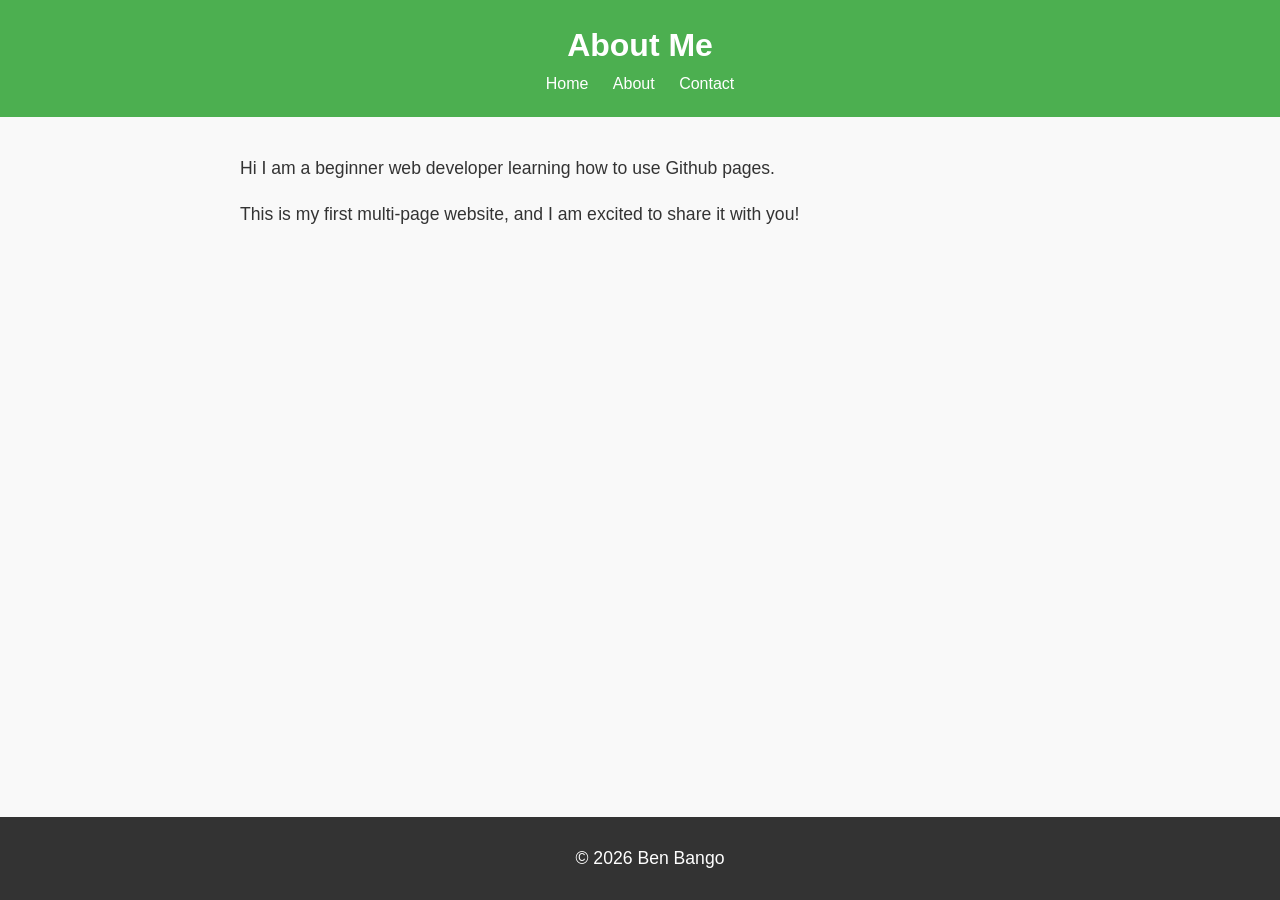
==== About.html @ 8571364a "Added CSS3 styling to the website" ====
<!DOCTYPE html>
<html lang= "en">
<head>
    <meta charset= "UTF-8">
    <meta name="viewport" content="width=device-width, initial-scale=1.0">
    <title>About Me</title>
    <link rel="stylesheet" href="styles.css"> 
</head>
<body>
    <header>
        <h1>About Me</h1>
        <nav>
            <a href="index.html">Home</a>
            <a href="about.html">About</a>
            <a href="Contact me.html">Contact</a>
        </nav>
    </header>
    <main>
        <p>Hi I am a beginner web developer learning how to use Github pages.</p>
        <p>This is my first multi-page website, and I am excited to share it with you!</p>
    </main>

    <footer>
        <p>&copy; 2026 Ben Bango</p>
    </footer>
</body>
</html>
---- styles.css ----
body { 
    font-family: Arial, sans-serif; 
    color: #333; 
    background-color: #f9f9f9; 
    margin: 0; 
    padding: 0; 
    line-height: 1.6; 
}

header { 
    background-color: #4CAF50; 
    color: white; 
    padding: 20px; 
    text-align: center; 
} 

header h1 { 
    margin: 0; 
} 

nav a { 
    color: white; 
    text-decoration: none; 
    margin: 0 10px; 
} 

nav a:hover { 
    text-decoration: underline; 
} 

main { 
    padding: 20px; 
    max-width: 800px; 
    margin: 0 auto; 
} 

main img { 
    max-width: 100%; 
    height: auto; 
    display: block; 
    margin: 20px 0; 
} 

footer { 
    background-color: #333; 
    color: white; 
    text-align: center; 
    padding: 10px; 
    position: fixed; 
    bottom: 0;
    width: 100%; 
} 

p { 
    font-size: 1.1em; 
} 

a { 
    color: #4CAF50; 
    text-decoration: none;
} 

a:hover { 
    text-decoration: underline;
} 

img { 
    border: 5px solid #4CAF50; 
    border-radius: 10px; 
} 

main a[href^="mailto:"] { 
    color: #ff5722; 
    font-weight: bold; 
}
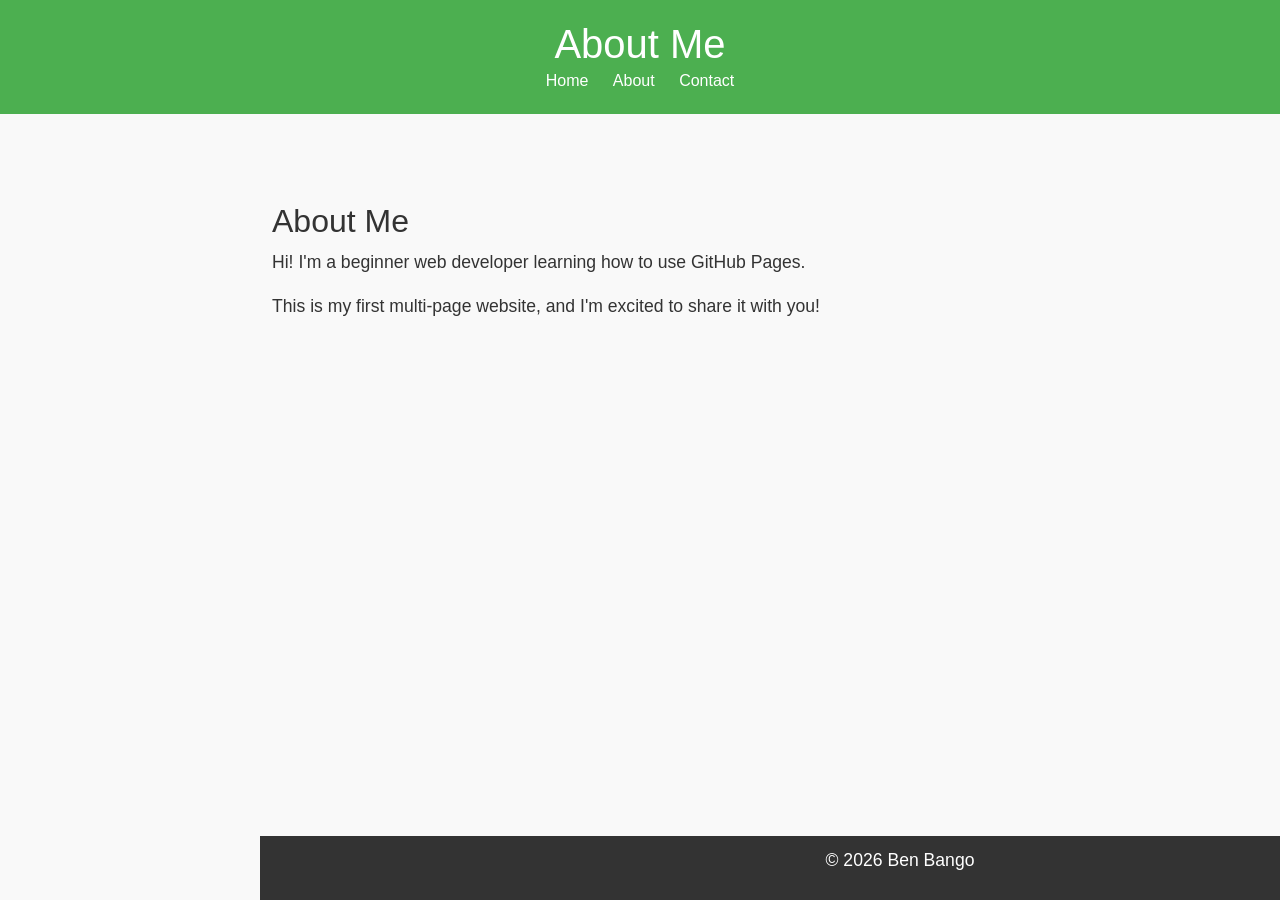
==== commit 654c3fa0: "Added Bootstrap framework for styling and layout" ====
--- a/About.html
+++ b/About.html
@@ -4,6 +4,9 @@
     <meta charset= "UTF-8">
     <meta name="viewport" content="width=device-width, initial-scale=1.0">
     <title>About Me</title>
+        <!-- Bootstrap CSS -->
+    <link href="https://cdn.jsdelivr.net/npm/bootstrap@5.3.0/dist/css/bootstrap.min.css" rel="stylesheet">
+    <!-- Custom CSS -->
     <link rel="stylesheet" href="styles.css"> 
 </head>
 <body>
@@ -15,13 +18,21 @@
             <a href="Contact me.html">Contact</a>
         </nav>
     </header>
-    <main>
-        <p>Hi I am a beginner web developer learning how to use Github pages.</p>
-        <p>This is my first multi-page website, and I am excited to share it with you!</p>
+
+<main>
+    <main class="container my-5">
+        <h2>About Me</h2>
+        <p>Hi! I'm a beginner web developer learning how to use GitHub Pages.</p>
+        <p>This is my first multi-page website, and I'm excited to share it with you!</p>
     </main>
 
     <footer>
         <p>&copy; 2026 Ben Bango</p>
     </footer>
+        <!-- Your content goes here -->
+
+    <!-- Bootstrap JS and dependencies -->
+    <script src="https://cdn.jsdelivr.net/npm/@popperjs/core@2.11.6/dist/umd/popper.min.js"></script>
+    <script src="https://cdn.jsdelivr.net/npm/bootstrap@5.3.0/dist/js/bootstrap.min.js"></script>
 </body>
 </html>
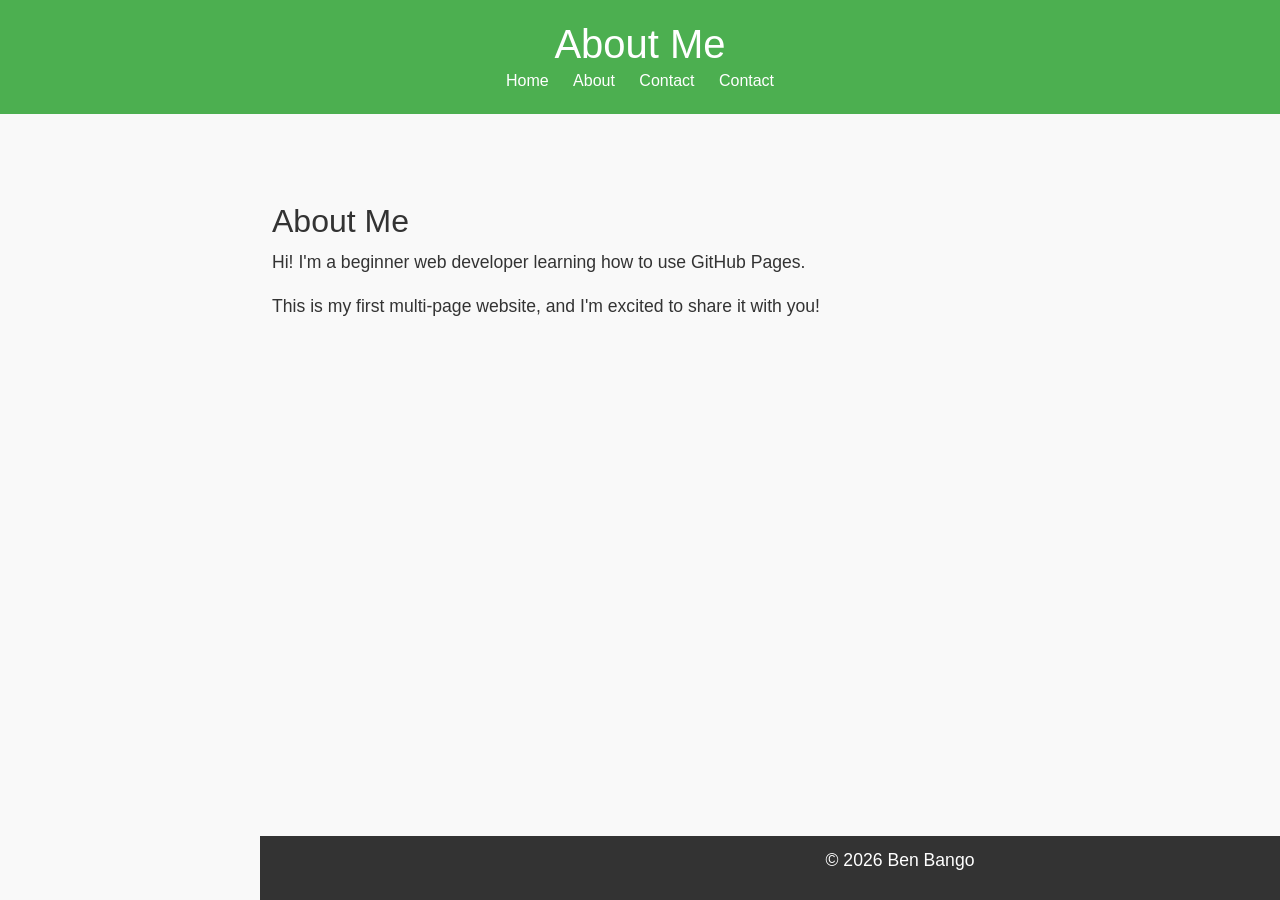
==== commit 0527fa41: "Added Bootstrap framework for styling and layout" ====
--- a/About.html
+++ b/About.html
@@ -16,6 +16,8 @@
             <a href="index.html">Home</a>
             <a href="about.html">About</a>
             <a href="Contact me.html">Contact</a>
+            <a href="Contacts 2.html">Contact</a>
+
         </nav>
     </header>
 
@@ -29,10 +31,11 @@
     <footer>
         <p>&copy; 2026 Ben Bango</p>
     </footer>
-        <!-- Your content goes here -->
+    <!-- Your content goes here -->
 
     <!-- Bootstrap JS and dependencies -->
     <script src="https://cdn.jsdelivr.net/npm/@popperjs/core@2.11.6/dist/umd/popper.min.js"></script>
     <script src="https://cdn.jsdelivr.net/npm/bootstrap@5.3.0/dist/js/bootstrap.min.js"></script>
 </body>
 </html>
+  
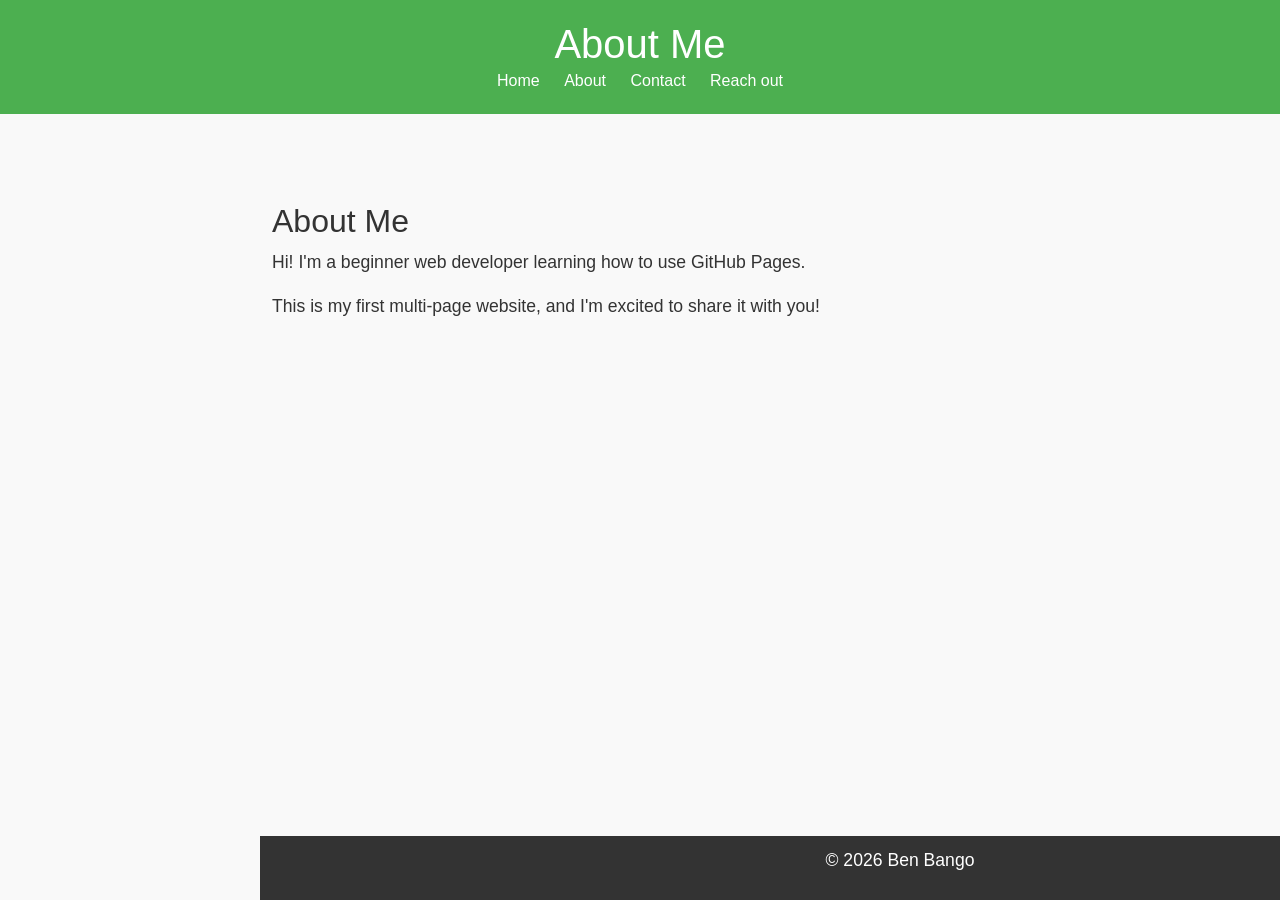
==== commit d2f2e28d: "Added Bootstrap framework for styling and layout" ====
--- a/About.html
+++ b/About.html
@@ -16,7 +16,7 @@
             <a href="index.html">Home</a>
             <a href="about.html">About</a>
             <a href="Contact me.html">Contact</a>
-            <a href="Contacts 2.html">Contact</a>
+            <a href="Contacts 2.html">Reach out</a>
 
         </nav>
     </header>
